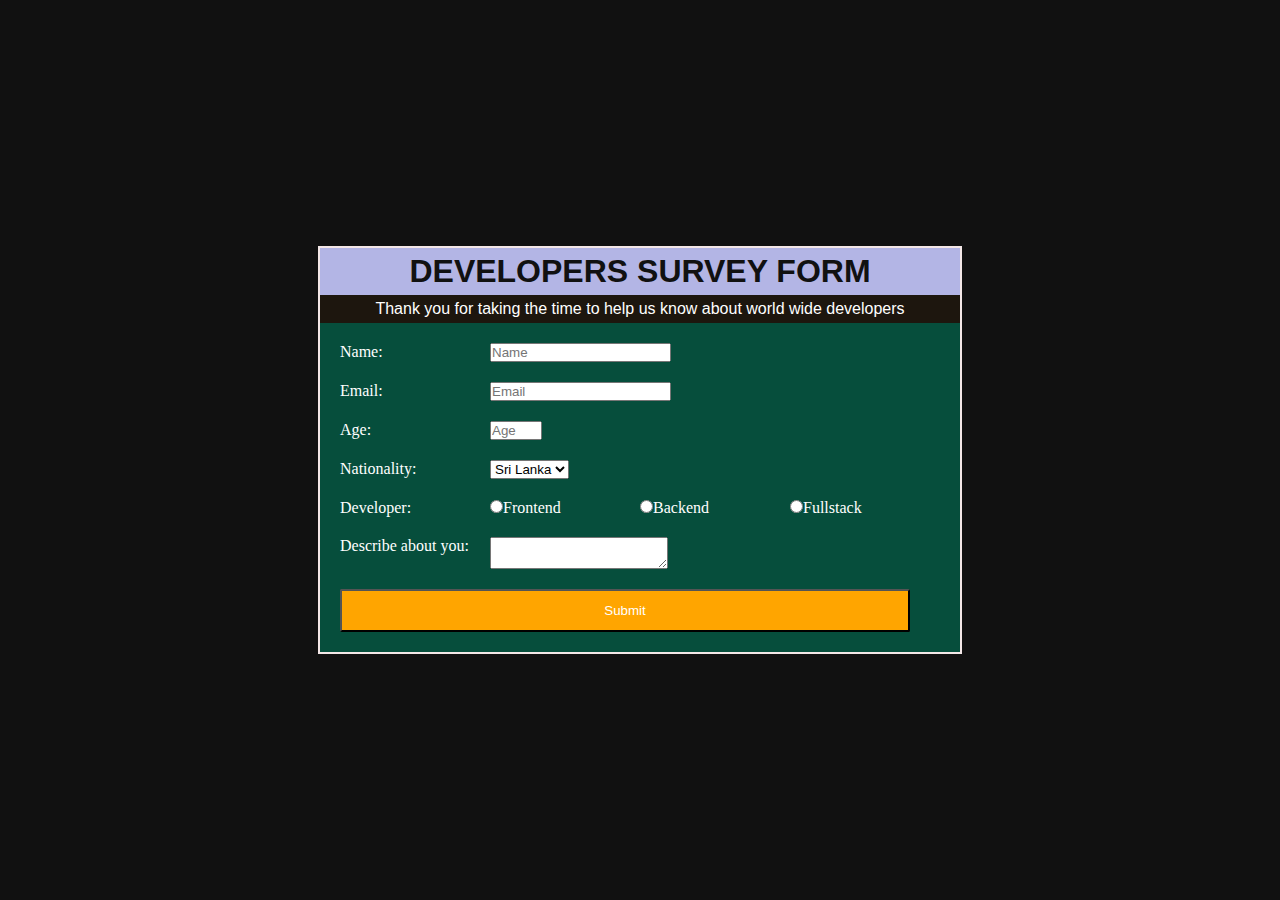
==== day02/index.html @ d46e99c7 "first commit" ====
<!DOCTYPE html>
<html lang="en">

<head>
    <meta charset="UTF-8">
    <meta name="viewport" content="width=device-width, initial-scale=1.0">
    <title>Document</title>
    <link rel="stylesheet" href="css/style.css">
</head>

<body>
    <div class="form-container">
        <header class="header">
            <h1 id="title">Developers Survey Form</h1>
            <p id="description">
                Thank you for taking the time to help us know about world wide developers
            </p>
        </header>
        <form id="survey-form" autocomplete="off">
            <div class="group">
                <label for="name" id="name-label">Name:</label>
                <input type="text" id="name" name="name" placeholder="Name" required />
            </div>

            <div class="group">
                <label for="email" id="email-label">Email:</label>
                <input type="email" id="email" name="email" placeholder="Email" required />
            </div>

            <div class="group">
                <label for="number" id="number">Age:</label>
                <input type="number" id="number" min="10" max="99" placeholder="Age" required />
            </div>

            <div class="group">
                <p class="labeltext">Nationality:</p>
                <select name="Country" id="dropdown">
                    <option value="Sri Lanka">Sri Lanka</option>
                    <option value="India">India</option>
                    <option value="USA">USA</option>
                    <option value="Australia">Australia</option>
                    <option value="Italy">Italy</option>
                </select>
            </div>

            <div class="group">
                <p class="labeltext labeltextresponse">Developer:</p>
                <label><input type="radio" name="Role" value="frontend" />Frontend</label>
                <label><input type="radio" name="Role" value="backend" />Backend</label>
                <label><input type="radio" name="Role" value="fullstack" />Fullstack</label>
            </div>

            <div class="group">
                <p class="labeltext">Describe about you:</p>
                <textarea id="comments" name="comments"></textarea>
            </div>

            <div class="group">
                <button type="submit" id="submit">Submit</button>
            </div>

        </form>
    </div>
</body>

</html>
---- day02/css/style.css ----
*{
    margin: 0;
    padding: 0;
    box-sizing: border-box;
}
body {
    font-size: 16px;
    background-color: #111;
    color: #fff;
    display: flex;
    justify-content: center;
    align-items: center;
    min-height: 100vh;
}
.form-container{
    background-color: rgb(6, 78, 60);
    border: 2px solid rgb(243, 231, 231);
}
#title{
    text-align: center;
    color: #111;
    background-color: #b3b5e5;
    padding: 5px;
    font-family: Arial, Helvetica, sans-serif;
    text-transform: uppercase;
}
#description{
    text-align: center;
    padding: 5px;
    background: #1d160e;
    font-family: 'Trebuchet MS', sans-serif;
}
#survey-form{
    margin: 10px;
}
.group{
    display: flex;
    justify-content: flex-start;
    padding: 10px;
}

label, .labeltext{
    padding-right: 10px;
    width: 150px;
}

#submit{
    display: block;
    width: 95%;
    padding: 0.75rem;
    background-color: orange;
    color: inherit;
    border-radius: 2px;
    cursor: pointer;
}
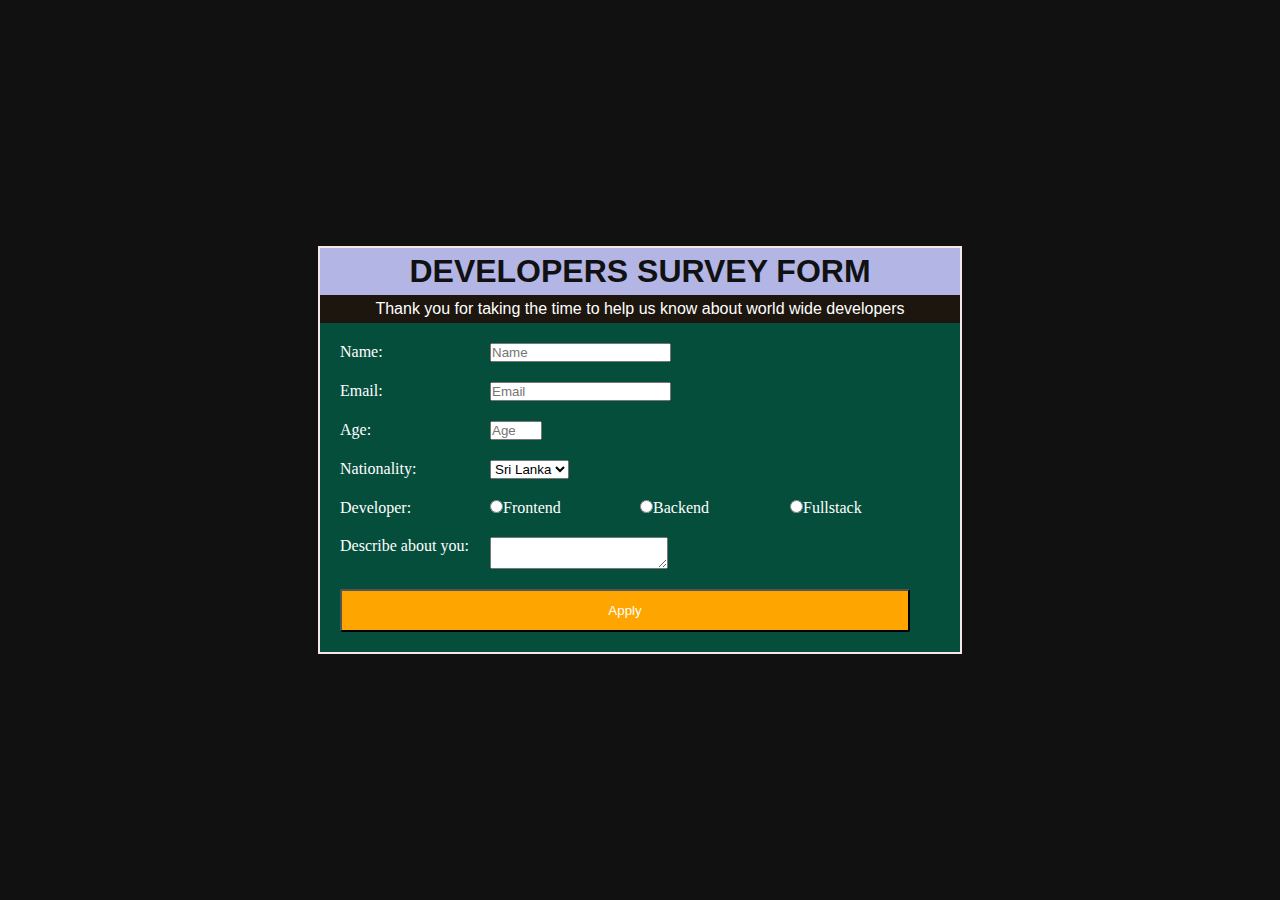
==== commit c24ef93e: "second" ====
--- a/day02/index.html
+++ b/day02/index.html
@@ -56,7 +56,7 @@
             </div>
 
             <div class="group">
-                <button type="submit" id="submit">Submit</button>
+                <button type="submit" id="submit">Apply</button>
             </div>
 
         </form>
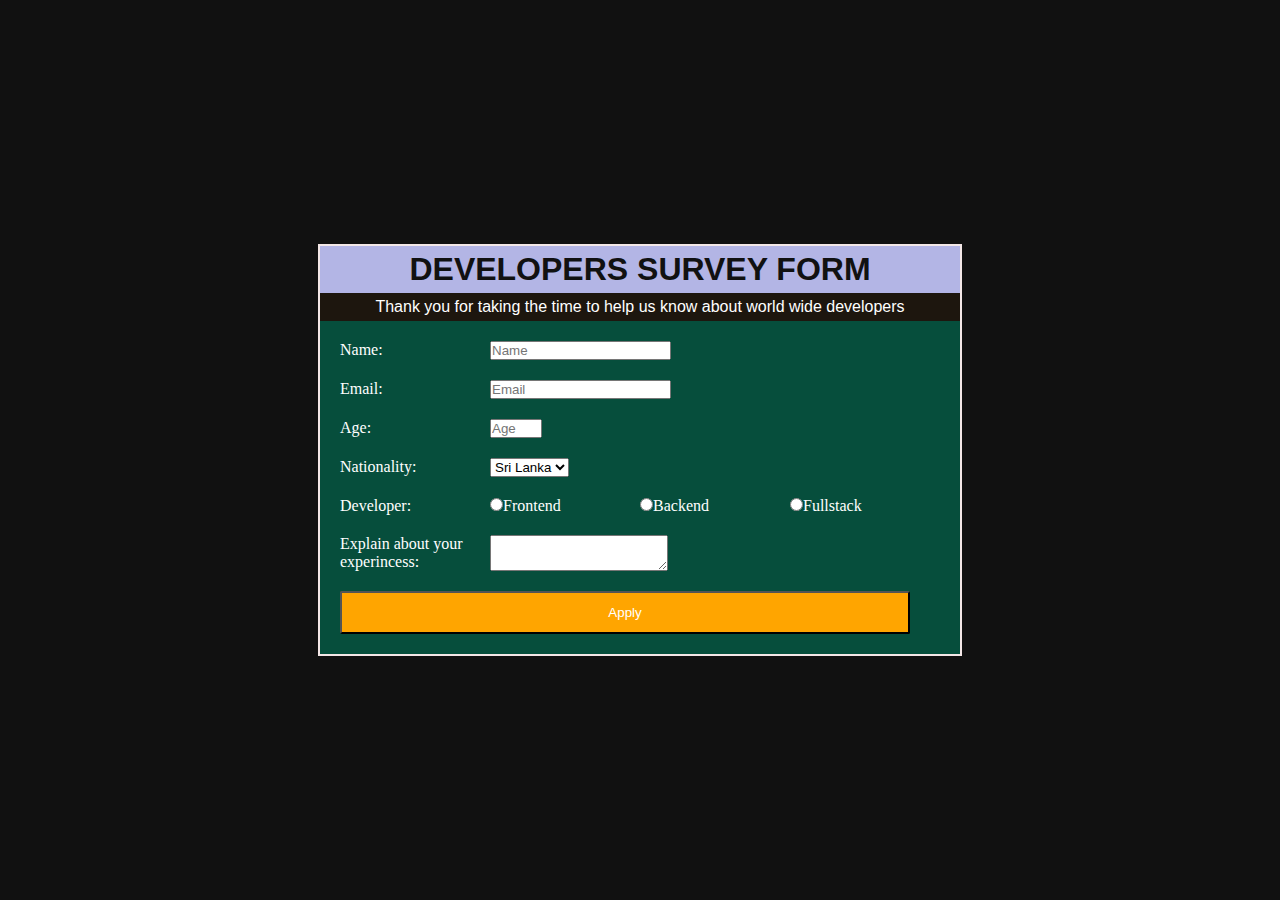
==== commit c4ba2f9d: "label change" ====
--- a/day02/index.html
+++ b/day02/index.html
@@ -51,7 +51,7 @@
             </div>
 
             <div class="group">
-                <p class="labeltext">Describe about you:</p>
+                <p class="labeltext">Explain about your experincess:</p>
                 <textarea id="comments" name="comments"></textarea>
             </div>
 
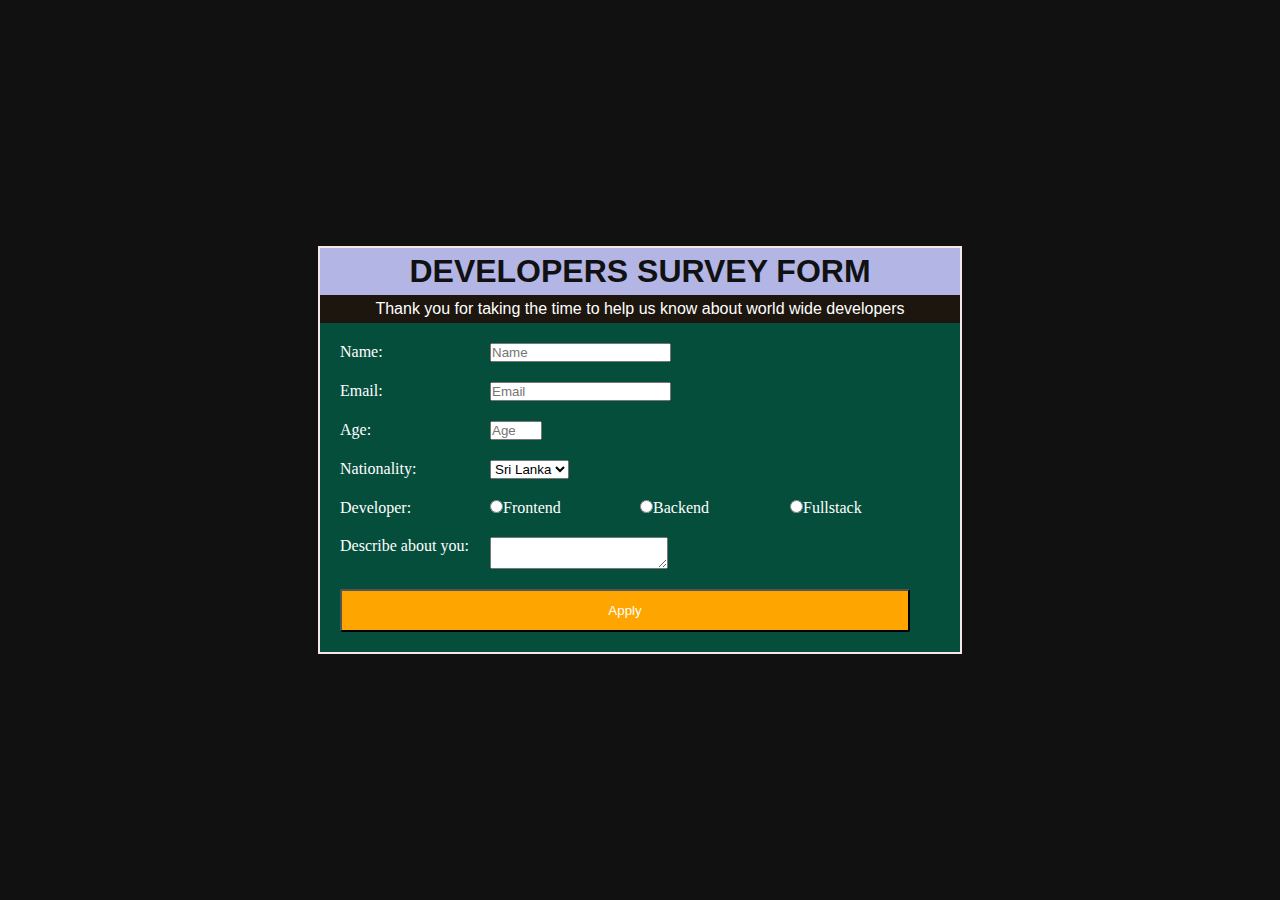
==== commit 08624db2: "Merge 876609ca3e798bf690e33d88aa8c09c64cb3a884 into d46e99c7bcda8fc0e1d86688f027ad9214176ab5" ====
--- a/day02/index.html
+++ b/day02/index.html
@@ -51,7 +51,7 @@
             </div>
 
             <div class="group">
-                <p class="labeltext">Explain about your experincess:</p>
+                <p class="labeltext">Describe about you:</p>
                 <textarea id="comments" name="comments"></textarea>
             </div>
 
